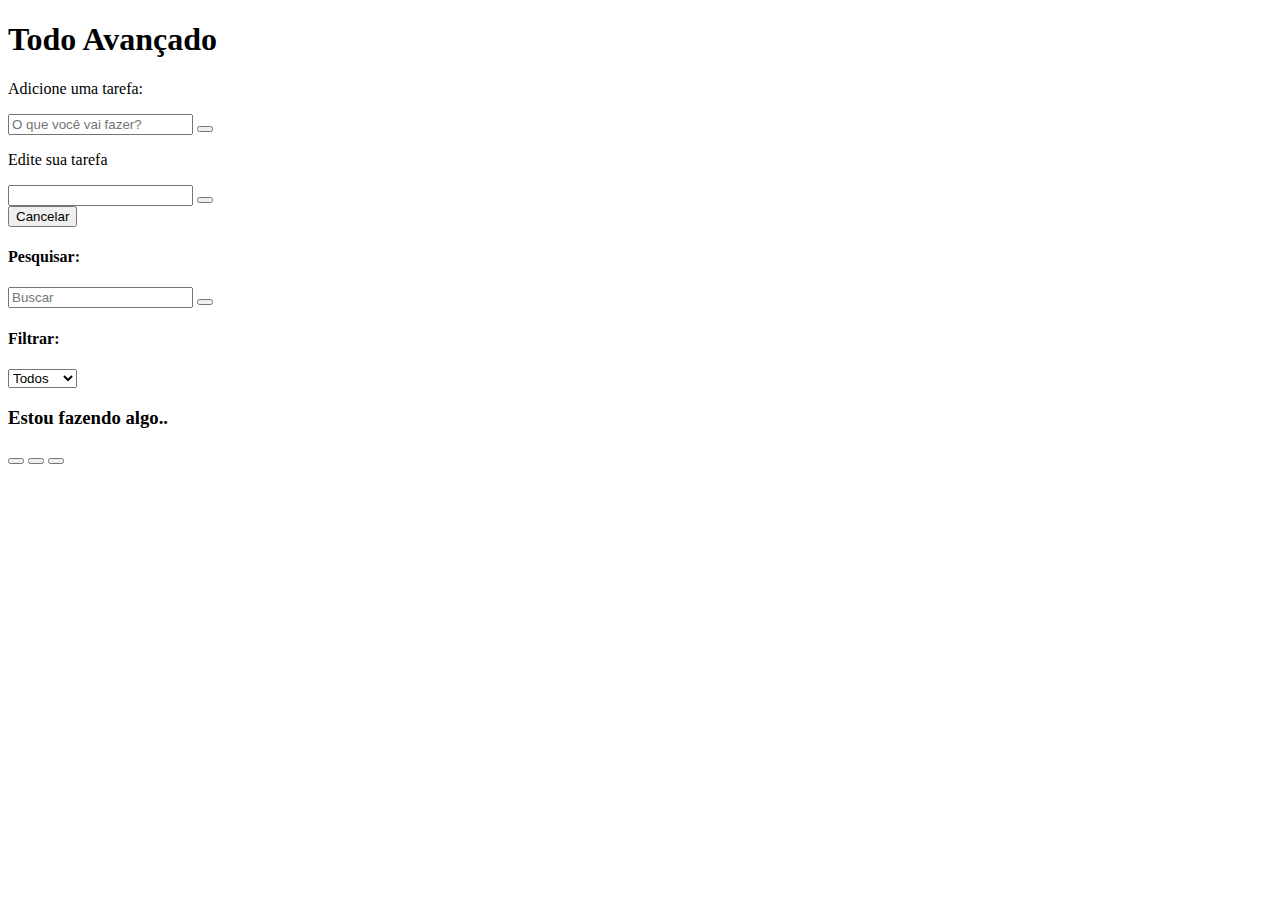
==== index2.html @ 3a589279 "new interface for To do List" ====
<!DOCTYPE html>
<html lang="pt-br">
<head>
    <meta charset="UTF-8">
    <meta name="viewport" content="width=device-width, initial-scale=1.0">
    <title>To do List</title>
    <!-- CSS -->
    <link rel="stylesheet" href="style.css">
    <!-- Font Awesome -->
    <link rel="stylesheet" href="https://cdnjs.cloudflare.com/ajax/libs/font-awesome/6.5.2/css/all.min.css" integrity="sha512-SnH5WK+bZxgPHs44uWIX+LLJAJ9/2PkPKZ5QiAj6Ta86w+fsb2TkcmfRyVX3pBnMFcV7oQPJkl9QevSCWr3W6A==" crossorigin="anonymous" referrerpolicy="no-referrer" />
</head>
<body>
    <div class="todo-container">
            <h1>Todo Avançado</h1>
            <form id="todo-form">
                <p>Adicione uma tarefa:</p>
                <div class="form-control">
                    <input type="text" id="todo-input" placeholder="O que você vai fazer?">
                    <button type="submit">
                        <i class="fa-thin fa-plus"></i>
                    </button>
                </div>
            </form>
            <form id="edit-todo">
                <p>Edite sua tarefa</p>
                <div class="edit-control">
                    <input type="text" id="edit-input"></input>
                    <button type="submit">
                        <i class="fa-solid fa-check-double"></i>
                    </button>
                </div>
                <button id="cancel-edit-btn">Cancelar</button>
            </form>
            <div class="toolbar">
                <div id="search">
                    <h4>Pesquisar:</h4>
                    <input type="text" id="search-input" placeholder="Buscar">
                    <button id="erase-button">
                        <i class="fa-solid fa-delete-left"></i>
                    </button>
                </div>
            </div>
            <div id="filter">
                <h4>Filtrar:</h4>
                <select id="filter-select">
                    <option value="all">Todos</option>
                    <option value="done">Feitos</option>
                    <option value="todo">A Fazer</option>
                </select>
            </div>
    </div>
    <div class="tdo-list">
        <div class="todo">
            <h3>Estou fazendo algo..</h3>
                <button class="finish-todo"><i class="fa-solid fa-check"></i></button>
                <button class="edit-todo"><i class="fa-solid fa-pen"></i></button>
                <button class="remove-todo"><i class="fa-solid fa-pen"></i></button>
        </div>
    </div>
</body>
</html>
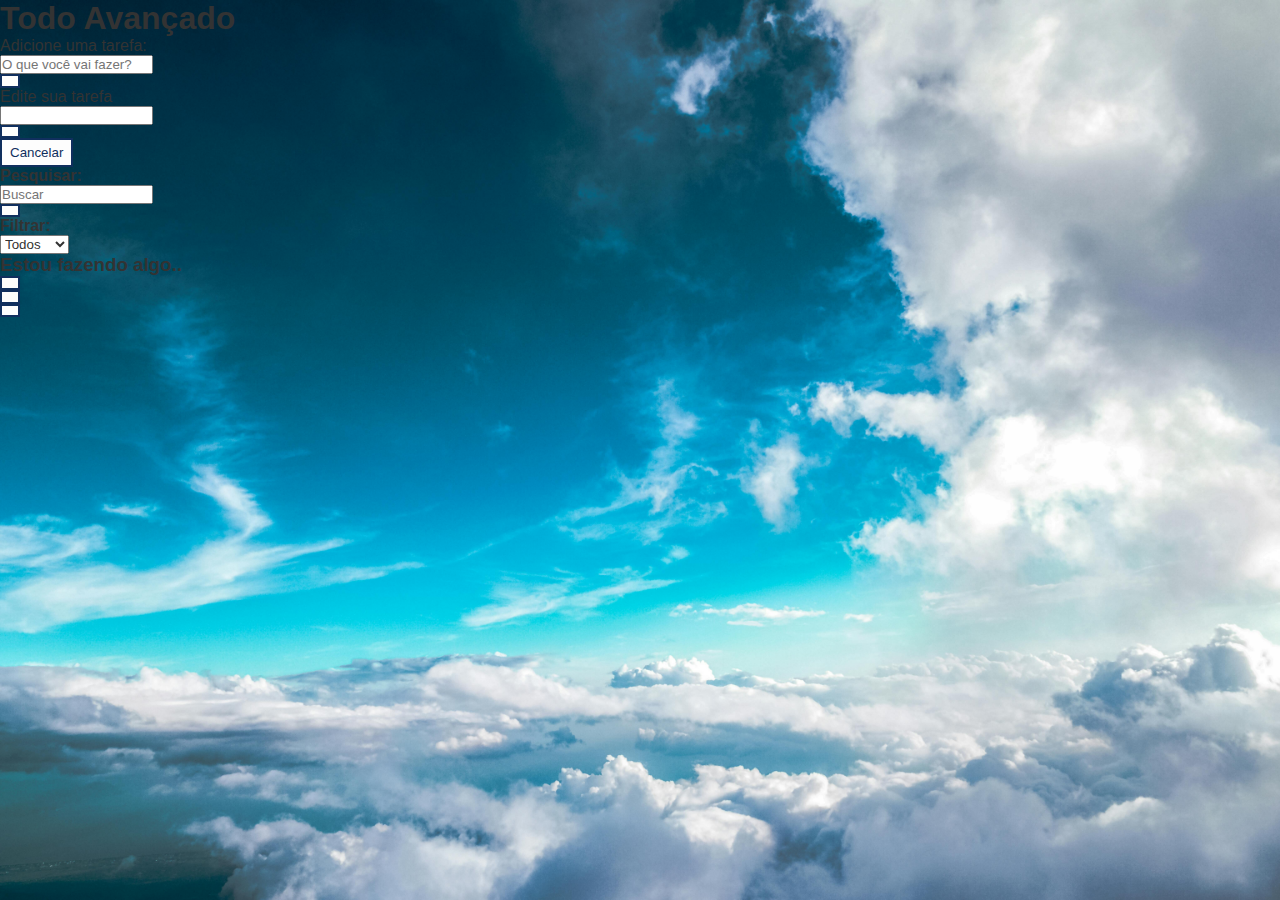
==== commit 7721f69d: "creation style2" ====
--- a/index2.html
+++ b/index2.html
@@ -5,7 +5,7 @@
     <meta name="viewport" content="width=device-width, initial-scale=1.0">
     <title>To do List</title>
     <!-- CSS -->
-    <link rel="stylesheet" href="style.css">
+    <link rel="stylesheet" href="estilo/style2.css">
     <!-- Font Awesome -->
     <link rel="stylesheet" href="https://cdnjs.cloudflare.com/ajax/libs/font-awesome/6.5.2/css/all.min.css" integrity="sha512-SnH5WK+bZxgPHs44uWIX+LLJAJ9/2PkPKZ5QiAj6Ta86w+fsb2TkcmfRyVX3pBnMFcV7oQPJkl9QevSCWr3W6A==" crossorigin="anonymous" referrerpolicy="no-referrer" />
 </head>
--- a/estilo/style2.css
+++ b/estilo/style2.css
@@ -0,0 +1,41 @@
+
+*{
+    padding: 0;
+    margin: 0;
+    font-family: Helvetica;
+    color: #333;
+    box-sizing: border-box;
+}
+
+body{
+    height: 100vh;
+    background-image: url(pexels-donaldtong94-55787.jpg);
+    background-position: center center;
+    background-size: cover;
+}
+
+button{
+    background-color: #fdfdfd;
+    color: #102f5e;
+    border: 2px solid #102f5e;
+    padding: 0.3rem 0.5rem;
+    cursor: pointer;
+    display: flex;
+    justify-content: center;
+    align-items: center;
+    transition: 0.4s;
+}
+
+button:hover{
+    background-color: #102f5e;
+}
+
+i:hover{
+    color: #fff;
+}
+
+i{
+    color: #102f5e;
+    font-weight: bold;
+    pointer-events: none;
+}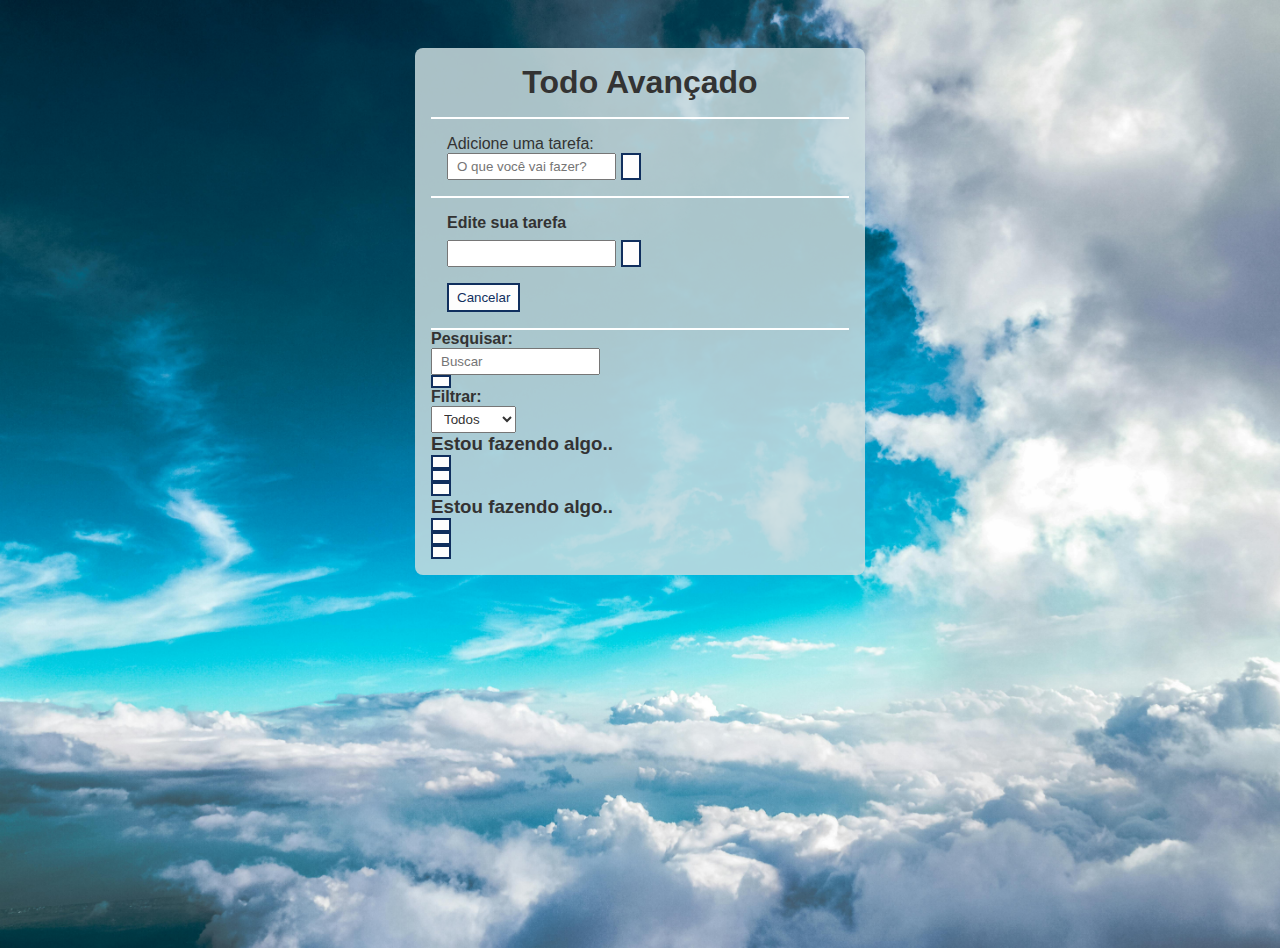
==== commit c106266e: "estilização" ====
--- a/index2.html
+++ b/index2.html
@@ -12,7 +12,7 @@
 <body>
     <div class="todo-container">
             <h1>Todo Avançado</h1>
-            <form id="todo-form">
+            <form id="todo-form" class="hiden">
                 <p>Adicione uma tarefa:</p>
                 <div class="form-control">
                     <input type="text" id="todo-input" placeholder="O que você vai fazer?">
@@ -21,9 +21,9 @@
                     </button>
                 </div>
             </form>
-            <form id="edit-todo">
+            <form id="edit-form">
                 <p>Edite sua tarefa</p>
-                <div class="edit-control">
+                <div class="form-control">
                     <input type="text" id="edit-input"></input>
                     <button type="submit">
                         <i class="fa-solid fa-check-double"></i>
@@ -48,14 +48,20 @@
                     <option value="todo">A Fazer</option>
                 </select>
             </div>
-    </div>
-    <div class="tdo-list">
-        <div class="todo">
-            <h3>Estou fazendo algo..</h3>
-                <button class="finish-todo"><i class="fa-solid fa-check"></i></button>
-                <button class="edit-todo"><i class="fa-solid fa-pen"></i></button>
-                <button class="remove-todo"><i class="fa-solid fa-pen"></i></button>
-        </div>
+            <div class="tdo-list">
+                <div class="todo">
+                    <h3>Estou fazendo algo..</h3>
+                        <button class="finish-todo"><i class="fa-solid fa-check"></i></button>
+                        <button class="edit-todo"><i class="fa-solid fa-pen"></i></button>
+                        <button class="remove-todo"><i class="fa-solid fa-pen"></i></button>
+                </div>
+                <div class="todo">
+                    <h3>Estou fazendo algo..</h3>
+                        <button class="finish-todo"><i class="fa-solid fa-check"></i></button>
+                        <button class="edit-todo"><i class="fa-solid fa-pen"></i></button>
+                        <button class="remove-todo"><i class="fa-solid fa-pen"></i></button>
+                </div>
+            </div>
     </div>
 </body>
 </html>--- a/estilo/style2.css
+++ b/estilo/style2.css
@@ -24,18 +24,62 @@
     justify-content: center;
     align-items: center;
     transition: 0.4s;
-}
-
-button:hover{
+&:hover{
     background-color: #102f5e;
 }
-
-i:hover{
-    color: #fff;
 }
 
 i{
     color: #102f5e;
     font-weight: bold;
     pointer-events: none;
+&hover{
+    color: #fff;
+}
+}
+
+input, select{
+    padding: 0.25rem 0.5rem;
+}
+
+/* .hiden{
+    display: none;
+} */
+
+/* Todo header */
+
+.todo-container{
+    max-width: 450px;
+    margin: 3rem auto;
+    background-color: #ccdde0d5;
+    padding: 1rem;
+    border-radius: 8px;
+}
+
+.todo-container h1{
+    text-align: center;
+    padding: 0 1rem 1rem;
+    border-bottom: 2px solid white;
+}
+
+/* Todo Form */
+
+#todo-form, #edit-form{
+    padding: 1rem;
+    border-bottom: 2px solid white;
+}
+
+#edit-form p {
+    margin-bottom: 0.5rem;
+    font-weight: bold;
+}
+
+.form-control{
+    display: flex;
+}
+.form-control input{
+    margin-right: 0.3rem;
+}
+#cancel-edit-btn{
+    margin-top: 1rem;
 }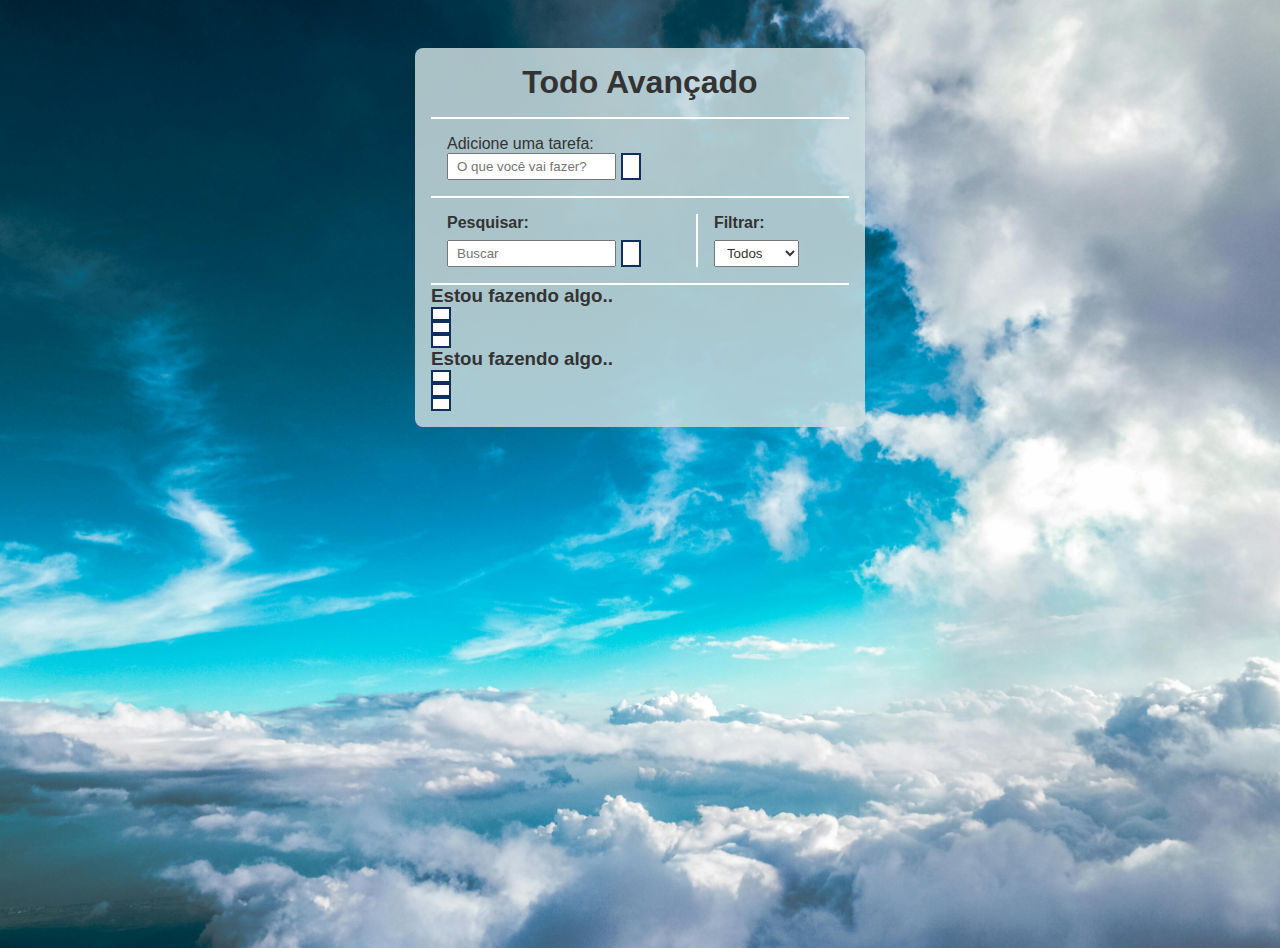
==== commit 9ffc6407: "style" ====
--- a/index2.html
+++ b/index2.html
@@ -12,7 +12,7 @@
 <body>
     <div class="todo-container">
             <h1>Todo Avançado</h1>
-            <form id="todo-form" class="hiden">
+            <form id="todo-form" >
                 <p>Adicione uma tarefa:</p>
                 <div class="form-control">
                     <input type="text" id="todo-input" placeholder="O que você vai fazer?">
@@ -21,7 +21,7 @@
                     </button>
                 </div>
             </form>
-            <form id="edit-form">
+            <form id="edit-form" class="hiden">
                 <p>Edite sua tarefa</p>
                 <div class="form-control">
                     <input type="text" id="edit-input"></input>
@@ -34,19 +34,21 @@
             <div class="toolbar">
                 <div id="search">
                     <h4>Pesquisar:</h4>
-                    <input type="text" id="search-input" placeholder="Buscar">
-                    <button id="erase-button">
-                        <i class="fa-solid fa-delete-left"></i>
-                    </button>
+                    <form>
+                        <input type="text" id="search-input" placeholder="Buscar">
+                        <button id="erase-button">
+                            <i class="fa-solid fa-delete-left"></i>
+                        </button>
+                    </form>
                 </div>
-            </div>
-            <div id="filter">
-                <h4>Filtrar:</h4>
-                <select id="filter-select">
-                    <option value="all">Todos</option>
-                    <option value="done">Feitos</option>
-                    <option value="todo">A Fazer</option>
-                </select>
+                <div id="filter">
+                    <h4>Filtrar:</h4>
+                    <select id="filter-select">
+                        <option value="all">Todos</option>
+                        <option value="done">Feitos</option>
+                        <option value="todo">A Fazer</option>
+                    </select>
+                </div>
             </div>
             <div class="tdo-list">
                 <div class="todo">
--- a/estilo/style2.css
+++ b/estilo/style2.css
@@ -42,9 +42,9 @@
     padding: 0.25rem 0.5rem;
 }
 
-/* .hiden{
+.hiden{
     display: none;
-} */
+}
 
 /* Todo header */
 
@@ -82,4 +82,25 @@
 }
 #cancel-edit-btn{
     margin-top: 1rem;
+}
+/*  Todo toolbar */
+.toolbar {
+    padding: 1rem;
+    border-bottom: 2px solid white;
+    display: flex;
+}
+.toolbar h4{
+    margin-bottom: 0.5rem;
+}
+#search{
+    border-right: 2px solid white;
+    padding-right: 1rem;
+    margin-right: 1rem;
+    width: 65%;
+    display: flex;
+    flex-direction: column;
+}
+#search form{
+    display: flex;
+    gap: 0.3rem;
 }